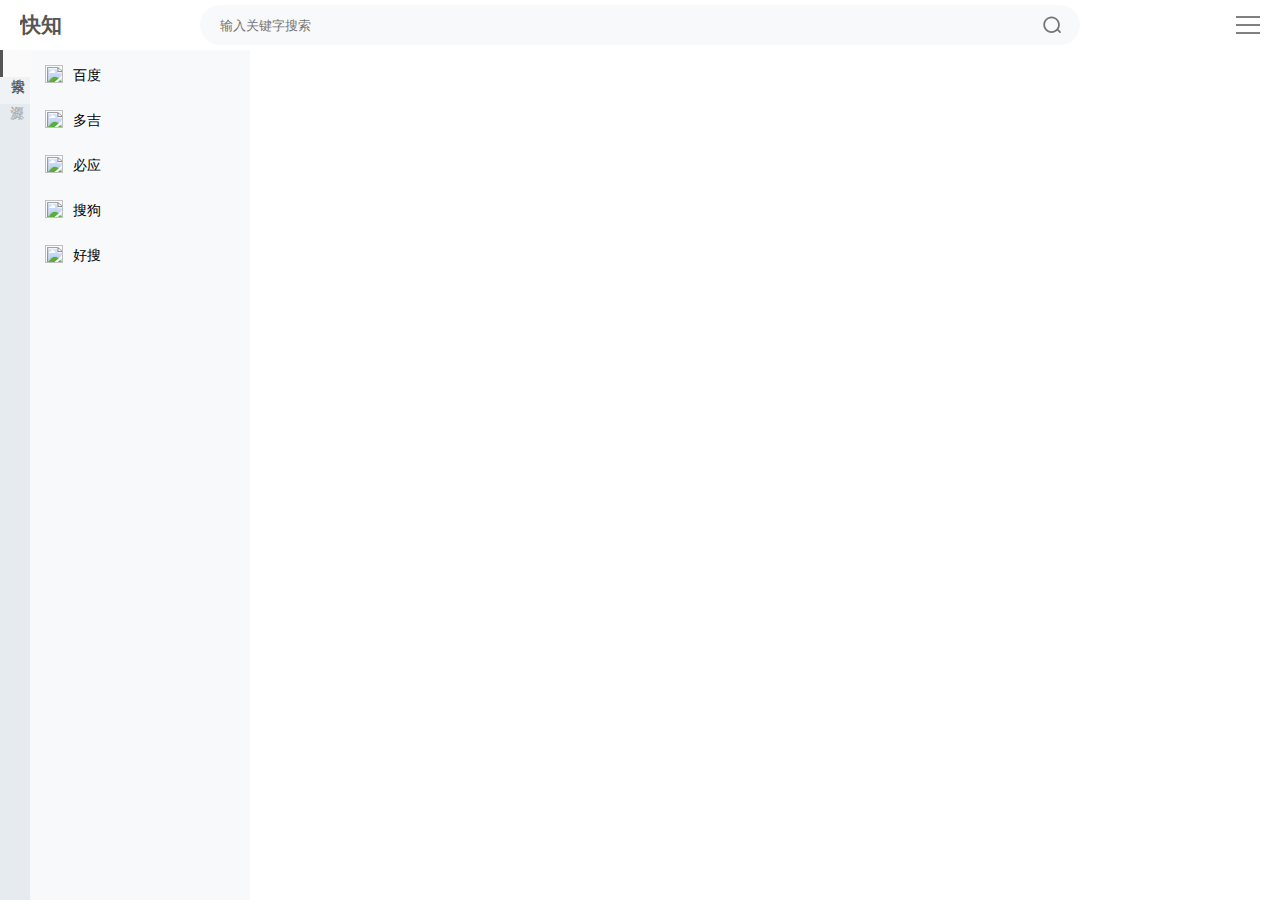
==== index.html @ 444e0559 "update index.html." ====
<!DOCTYPE html>
<html manifest="cache.appcache">
	<head>
		<meta http-equiv="Content-Type" content="text/html; charset=UTF-8">
		<meta http-equiv="X-UA-Compatible" content="IE=edge">
		<meta name="viewport" content="width=device-width, initial-scale=1, minimum-scale=1, maximum-scale=1, user-scalable=no" />
		<title>快知</title>
		<meta name="keywords" content="快知" />
		<meta name="description" content="快知,聚合主流热门的搜索引擎的搜索结果,根据关键字同步调用各大搜索引擎,完成内容的聚合,极大提高搜索效率,快速定位目标信息" />
		<script src="./js/jquery-1.11.1.min.js" type="text/javascript" charset="utf-8"></script>
		<script src="./js/fSelect.js" type="text/javascript" charset="utf-8"></script>
		<script src="./js/jquery.mCustomScrollbar.concat.min.js" type="text/javascript" charset="utf-8"></script>
		<link rel="stylesheet" type="text/css" href="https://cdn.bootcss.com/font-awesome/4.6.0/css/font-awesome.min.css" />
		<link rel="stylesheet" type="text/css" href="./css/fSelect.css" />
		<link rel="stylesheet" type="text/css" href="./css/font-awesome.min.css" />
		<link rel="stylesheet" type="text/css" href="./css/jquery.mCustomScrollbar.css" />
		<link rel="stylesheet" type="text/css" href="./css/index.css" />

	</head>
	<body>
		<header class="">
			<a href="" class="logo">
				<h2>
					快知
				</h2>
			</a>
			<div class="search-box">
				<div id="search-input-box" class="search-input-box">
					<input id="keywords" type="search" autocomplete="off" value="" placeholder="输入关键字搜索" />
					<button onclick="search()"></button>
				</div>
				<div id="search-keywords" class="search-keywords">
					<ul></ul>
				</div>
			</div>
			<div class="menu-btn">
				<div class="line line__1"></div>
				<div class="line line__2"></div>
				<div class="line line__3"></div>
			</div>

		</header>


		<div id="content" class="clearfix">
			<div class="navigation" tabindex="0" outline=0" hidefocus="true">

				<div id="vtab" class="vtab">
					<ul id="cur_subtype" style="">
					</ul>

					<a class="addbtn fa-plus"></a>
					<div class="funcmenu none">
						<ul>
							<li name="addsite"><a href="javascript:void(0);">添加站点源</a></li>
							<li name="addmultiple"><a href="javascript:void(0);">添加多窗口搜索</a></li>
							<li name="typemgr"><a href="javascript:void(0);">分组管理</a></li>
							<li><a href="./help.html">使用说明</a></li>
						</ul>
					</div>


				</div>

				<div class="sitelist">
					<ul id="faveriters">
					</ul>
					<ul id="websites">
					</ul>
				</div>
			</div>
			<div class="main-content">
				<div class="nothing">
				</div>
				<div class="content template1">
					<iframe id="engine" src="https://xiaobaizzz.gitee.io/home/" frameborder="0" marginwidth="0" marginheight="0" allowtransparency="true"
					 style="background-color:#fff;"></iframe>
				</div>
				<div class="content template2 none">
					<iframe id="engine1" src="" frameborder="0" marginwidth="0" marginheight="0" allowtransparency="true" style="background-color:#fff"></iframe>
					<iframe id="engine2" src="" frameborder="0" marginwidth="0" marginheight="0" allowtransparency="true" style="background-color:#fff"></iframe>
				</div>
				<div class="content template3 none">
					<iframe id="engine1" src="" frameborder="0" marginwidth="0" marginheight="0" allowtransparency="true" style="background-color:#fff"></iframe>
					<iframe id="engine2" src="" frameborder="0" marginwidth="0" marginheight="0" allowtransparency="true" style="background-color:#fff"></iframe>
					<iframe id="engine3" src="" frameborder="0" marginwidth="0" marginheight="0" allowtransparency="true" style="background-color:#fff"></iframe>
				</div>
				<div class="content template4 none">
					<iframe id="engine1" src="" frameborder="0" marginwidth="0" marginheight="0" allowtransparency="true" style="background-color:#fff"></iframe>
					<iframe id="engine2" src="" frameborder="0" marginwidth="0" marginheight="0" allowtransparency="true" style="background-color:#fff"></iframe>
					<iframe id="engine3" src="" frameborder="0" marginwidth="0" marginheight="0" allowtransparency="true" style="background-color:#fff"></iframe>
					<iframe id="engine4" src="" frameborder="0" marginwidth="0" marginheight="0" allowtransparency="true" style="background-color:#fff"></iframe>
				</div>
			</div>
		</div>


		<div class="modal">
			<div id="addsite-modal" class="modal-box">
				<a href="javascript:void(0);" class="modal-close"><b>关闭</b></a>
				<div class="modal-title">
					<h2>添加站点源</h2>
				</div>
				<div class="modal-content">
					<div class="modal-content-box">
						<form>
							<a>站点显示名称(必填)</a><span id="site-name-req" class="none">*</span>
							<div class="modal-input-item">
								<input name="site-name" type="text" placeholder="例如：谷歌" autocomplete="off" value="test" />
							</div>
							<a>站点描述(可选)</a>
							<div class="modal-input-item">
								<input name="site-memo" type="text" placeholder="例如：全球最大的搜索引擎" autocomplete="off" />
							</div>
							<a>站点地址,无关键字搜索时进入的地址(必填)</a><span id="site-url-req" class="none">*</span>
							<div class="modal-input-item">
								<input name="site-url" type="text" placeholder="例如：https://google.com" autocomplete="off" value="https://baidu.com" />
							</div>
							<a>关键字搜索地址,地址中请用{keywords}代表搜索关键字(必填)</a><span id="site-query-req" class="none">*</span>
							<div class="modal-input-item">
								<input name="site-query" type="text" placeholder="https://www.baidu.com/s?wd={keywords}" autocomplete="off"
								 value="https://www.baidu.com/s?wd={keywords}" />
							</div>
							<a>网站图标地址(必填)</a><span id="site-ico-req" class="none">*</span>
							<div class="modal-input-item">
								<input name="site-ico" type="text" placeholder="https://www.baidu.com/favicon.ico" autocomplete="off" value="https://www.baidu.com/favicon.ico" />
							</div>
							<a>所在分组</a>
							<div class="select">
								<ul>
								</ul>
							</div>
						</form>
						<div class="modal-footer">
							<button class="modal-button">保存</button>
							<button class="modal-button graybtn">删除</button>

						</div>
					</div>
				</div>
			</div>

			<div id="addmultiple-modal" class="modal-box">
				<a href="javascript:void(0);" class="modal-close"><b>关闭</b></a>
				<div class="modal-title">
					<h2>添加多窗口搜索</h2>
				</div>
				<div class="modal-content">
					<div class="modal-content-box">
						<form>
							<a>显示名称(必填)</a><span id="multiple-name-req" class="none">*</span>
							<div class="modal-input-item">
								<input name="multiple-name" type="text" placeholder="例如：谷歌，百度" autocomplete="off" />
							</div>
							<a>描述(可选)</a>
							<div class="modal-input-item">
								<input name="multiple-memo" type="text" placeholder="例如：谷歌，百度同时搜索" autocomplete="off" />
							</div>
							<a>同时打开的站点，多选，2-4个(必填)</a><span id="multiple-sites-req" class="none">*</span>
							<div class="container">
								<select class="typeselecter" multiple="multiple">
								</select>
							</div>

							<a>所在分组</a>
							<div class="select">
								<ul>
								</ul>
							</div>
						</form>
						<div class="modal-footer">
							<button class="modal-button">保存</button>
							<button class="modal-button graybtn">删除</button>

						</div>
					</div>
				</div>
			</div>

			<div id="typemgr-modal" class="modal-box">
				<a href="javascript:void(0);" class="modal-close"><b>关闭</b></a>
				<div class="modal-title">
					<h2>分组管理</h2>
				</div>
				<div class="modal-content">
					<div class="modal-content-box">

						<div class="select">
							<ul>
							</ul>
						</div>


						<div class="right">

							<div class="modal-input-item">
								<input name="typename" type="text" placeholder="" autocomplete="off" />
							</div>
							<span id="typemgr-req" class=""></span>
							<button class="modal-button">保存</button>
							<button class="modal-button graybtn">删除</button>
						</div>
						</form>
						<div class="modal-footer">


						</div>
					</div>
				</div>
			</div>

		</div>


		<script type='text/javascript'>
			jQuery.fn.isChildAndSelfOf = function(b) {
				return (this.closest(b).length > 0);
			};

			function getQueryVariable(variable) {
				var query = window.location.search.substring(1);
				var vars = query.split("&");
				for (var i = 0; i < vars.length; i++) {
					var pair = vars[i].split("=");
					if (pair[0] == variable) {
						return decodeURI(pair[1]);
					}
				}
				return "";
			}
			/**
			 * cookie中存值
			 * */
			function setCookie(name, value) {

				var days = 365; //定义一天
				var exp = new Date();
				exp.setTime(exp.getTime() + days * 24 * 60 * 60 * 1000);
				// 写入Cookie, toGMTString将时间转换成字符串
				document.cookie = name + "=" + escape(value) + ";expires=" + exp.toGMTString();

			};

			/**
			 * cookie中取值
			 * */
			function getCookie(name) {
				var arr, reg = new RegExp("(^| )" + name + "=([^;]*)(;|$)"); //匹配字段
				if (arr = document.cookie.match(reg)) {
					return unescape(arr[2]);
				} else {
					return "";
				}
			};

			function browserRedirect() {
				var sUserAgent = navigator.userAgent.toLowerCase();
				if (/ipad|iphone|midp|rv:1.2.3.4|ucweb|android|windows ce|windows mobile/.test(sUserAgent)) {
					//跳转移动端页面
					$(".navigation").addClass('hide');
					$(".nothing").css("display", "none");
					$("#content").addClass('bottomside');
					$("header").addClass('bottomside');
				} else {
					//跳转pc端页面
					$("#content").addClass('leftside');
				}
			}
			browserRedirect();



			var types = [{
				"name": "搜索",
				"user": false
			}, {
				"name": "资源",
				"user": false
			} /*,{"name":"多窗口","user":false}*/ ];

			var sites = [
				[
					["百度", "百度搜索引擎", "https://www.baidu.com", "https://www.baidu.com/s?wd={keywords}", "https://www.baidu.com/favicon.ico",false, false],
					["多吉", "多吉搜索引擎", "https://www.dogedoge.com", "https://www.dogedoge.com/results?q={keywords}", "https://www.dogedoge.com/assets/doge_ico.png",false, false],
					["必应", "必应搜索引擎", "https://cn.bing.com", "https://cn.bing.com/search?q={keywords}", "https://cn.bing.com/favicon.ico", false,false],
					["搜狗", "搜狗搜索引擎", "https://www.sogou.com", "https://www.sogou.com/web?query={keywords}","https://www.sogou.com/images/logo/new/favicon.ico", false, false],
					["好搜", "好搜搜索引擎", "https://www.so.com", "https://www.so.com/s?q={keywords}","https://s2.ssl.qhres.com/static/121a1737750aa53d.ico", false, false],
				],
				[
					["茶杯狐", "茶杯狐搜索", "https://www.cupfox.com", "https://www.cupfox.com/search?key={keywords}","https://i.loli.net/2018/08/04/5b65b28a65aae.png", false, false],
					["真不卡", "真不卡搜索", "https://www.zhenbuka.com", "https://www.zhenbuka.com/vodsearch/-------------/?wd={keywords}","https://www.zhenbuka.com/favicon.ico", false, false],
					["飞极速", "飞极速搜索", "http://www.feijisu5.com", "http://www.feijisu5.com/search/{keywords}","http://kukutu.tv/favicon.ico", false, false],
					["扛把子", "扛把子搜索", "https://www.69xixi.com", "https://www.69xixi.com/search/-------------.html?wd={keywords}","https://www.69xixi.com/favicon.ico", false, false],
					["素白白", "素白白搜索", "https://www.subaibai.com", "https://www.subaibai.com/grabble?q={keywords}","https://www.subaibai.com/wp-content/uploads/2019/07/8486f5ef0a1060.ico", false, false],
				    ["阿房屋", "阿房屋搜索", "https://bwl87.com", "https://bwl87.com/search/-------------/?wd={keywords}","https://bwl87.com/template/mytheme/statics/image/20201226/c48780b3c.ico", false, false],
                    ["阿房屋", "阿房屋搜索", "https://www.nfstar.net", "https://www.nfstar.net/vodsearch/-------------/?wd={keywords}","https://p.pstatp.com/origin/1377300028241efafea04", false, false],
                ],
				/*
				[
					["二窗","百度一下","multiple","百度;搜狗","template2",false,false],
					["三窗","百度一下","multiple","百度;搜狗;s360","template3",false,false],
					["四窗","百度一下","multiple","百度;搜狗;s360;必应","template4",false,false],
				]
				*/
			];




			/*
			function tojson(){
				var arr = [[]];
					for(index in types){
						var items = sites[index];
						arr.push([]);
						for(i in items){
							var json = {};
							json.name = items[i][0];
							json.memo = items[i][1];
							json.url = items[i][2];
							json.query = items[i][3];
							json.ico = items[i][4];
							json.favorite = items[i][5];
							json.user = items[i][6];
							arr[index].push(JSON.stringify(json));
						}
					}
					var sd = JSON.stringify( arr );
				}
			tojson();

			var sd = JSON.stringify( sites );
			jsarr=JSON.parse( sd );
			sd = JSON.stringify( jsarr );
			*/
			function hasSametypename(name) {
				for (i in types) {
					if (types[i].name === name) {
						return true;
					}
				}

				return false;
			}

			function gettypeindex(name) {
				for (i in types) {
					if (types[i].name === name) {
						return i;
					}
				}
				return -1;
			}

			function getwebsiteindex(name) {
				for (index in types) {
					var items = sites[index];
					for (i in items) {
						if (items[i][0] === name) {
							return i;
						}
					}
				}
				return -1;
			}

			function getwebsiteindex(index, name) {
				var items = sites[index];
				for (i in items) {
					if (items[i][0] === name) {
						return i;
					}
				}
				return -1;
			}

			function bulidtype() {

				var $sub_ui = $('#cur_subtype');
				$sub_ui.empty();
				//sort
				var sortstr = getCookie("sort_type");
				var items = sortstr.split(';');

				for (i in types) {
					var has = false;
					for (j in items) {
						if (types[i].name === items[j]) {
							has = true;
							break;
						}
					}
					if (!has) {
						items.push(types[i].name);
					}
				}

				for (var num in items) {
					i = gettypeindex(items[num]);
					if (i < 0) continue;
					var $newElement = $('<li draggable="true"><a href="javascript:;" >' + types[i].name + '</a></li>');
					$newElement.attr("typeindex", i);

					$sub_ui.append($newElement);

				}

				var $items = $('#vtab>ul>li');
				$items.eq(0).addClass('selected');
				$items.click(function() {
					$items.removeClass('selected');
					$(this).addClass('selected');

					selecttabtype($(this).attr("typeindex"));
				});
			}

			function bulidfavorites() {
				$faveriters = $('#faveriters');
				$faveriters.empty();
				var favorite = getCookie("favorite");
				if (favorite == "") return;
				var items = favorite.split(';');
				for (i in items) {
					var name = items[i];
					if (name == "")
						continue;

					var has = false;
					var typeindex = -1;
					var subindex = -1;
					for (var t in types) {
						var site = sites[t];
						for (var index in site) {
							if (site[index][0] == name) {
								site[index][5] = true
								has = true;
								typeindex = t;
								subindex = index;
								break;
							}
						}
						if (has) break;
					}
					if (!has) continue;

					var $newElement = null;
					if (sites[typeindex][subindex][2] == "multiple")
						$newElement = $('<li draggable="true"><img src="./images/4.jpg"><span>' + sites[typeindex][subindex][0] +
							'</span><a class="hover-content favorite"><img src="./images/on.svg"></a><i class="hover-content fa fa-cog fa-lg modify"></i></li>'
						);
					else if (sites[typeindex][subindex][6] == true)
						$newElement = $('<li draggable="true"><img src="' + sites[typeindex][subindex][4] + '"><span>' + sites[typeindex]
							[subindex][0] +
							'</span><a class="hover-content favorite"><img src="./images/on.svg"></a><i class="hover-content fa fa-cog fa-lg modify"></i></li>'
						);
					else
						$newElement = $('<li draggable="true"><img src="' + sites[typeindex][subindex][4] + '"><span>' + sites[typeindex]
							[subindex][0] + '</span><a class="hover-content favorite"><img src="./images/on.svg"></a></li>');
					$newElement.attr("typeindex", typeindex);
					$newElement.attr("index", subindex);
					$newElement.click(function(event) {

						var typeindex = $(this).attr("typeindex");
						webindex = $(this).attr("index");
						var site = sites[typeindex][webindex];
						if ($(event.target).isChildAndSelfOf(".favorite")) {
							site[5] = false;
							var favorite = getCookie("favorite");
							var items = favorite.split(';');
							favorite = "";
							for (i in items) {
								var name = items[i];
								if (name == "")
									continue;
								if (name == site[0])
									continue;

								favorite += ";" + name;
							}
							if (favorite.length > 0)
								favorite = favorite.substr(1);
							setCookie("favorite", favorite);
							//重新加载
							bulidfavorites();
							selecttabtype($('#cur_subtype>li.selected').attr("typeindex"));
						} else if ($(event.target).isChildAndSelfOf(".modify")) {
							$(".modal").attr("modify", true);
							$(".modal").attr("typeindex", typeindex);
							$(".modal").attr("siteindex", webindex);

							if (site[2] == "multiple") {
								$(".funcmenu li[name='addmultiple']").click();
							} else {
								$(".funcmenu li[name='addsite']").click();
							}
						} else {
							$('#websites>li').removeClass("active");
							var $items = $('#faveriters>li');
							$items.removeClass("active");
							$items.eq($(this).index()).addClass('active');

							selectwebsite(typeindex, webindex);
						}
					});

					$faveriters.append($newElement);


				}
				if (items.length > 0)
					$faveriters.append('<li class="split" ></li>');

			}

			function selecttabtype(index) {
				var $websites = $('#websites');
				$websites.empty();
				var items = sites[index];
				//sort
				var sortstr = getCookie("sort_websits_" + index);
				var sortitems = sortstr.split(';');
				var sort = [];

				for (i in items) {
					var has = false;
					for (j in sortitems) {
						if (items[i][0] === sortitems[j]) {
							has = true;
							break;
						}
					}
					if (!has) {
						sortitems.push(items[i][0]);
					}
				}


				for (var num in sortitems) {
					var i = getwebsiteindex(index, sortitems[num]);
					if (i < 0) continue;

					if (items[i][5] == true)
						continue;

					var $newElement = null;
					if (items[i][2] == "multiple")
						$newElement = $('<li draggable="true"><img src="./images/4.jpg"><span>' + items[i][0] +
							'</span><a class="hover-content favorite"><img src="./images/off.svg"></a><i class="hover-content fa fa-cog fa-lg modify"></i></li>'
						);
					else if (items[i][6] == true)
						$newElement = $('<li draggable="true"><img src="' + items[i][4] + '"><span>' + items[i][0] +
							'</span><a class="hover-content favorite"><img src="./images/off.svg"></a><i class="hover-content fa fa-cog fa-lg modify"></i></li>'
						);
					else
						$newElement = $('<li draggable="true"><img src="' + items[i][4] + '"><span>' + items[i][0] +
							'</span><a class="hover-content favorite"><img src="./images/off.svg"></a></li>');
					$newElement.attr("typeindex", index);
					$newElement.attr("index", i);
					$newElement.click(function(event) {
						var typeindex = $(this).attr("typeindex");
						webindex = $(this).attr("index");
						var site = sites[typeindex][webindex];
						if ($(event.target).isChildAndSelfOf(".favorite")) {
							var favorite = getCookie("favorite");
							favorite += ";" + site[0];
							setCookie("favorite", favorite);
							//重新加载
							bulidfavorites();
							selecttabtype(typeindex);
						} else if ($(event.target).isChildAndSelfOf(".modify")) {
							$(".modal").attr("modify", true);
							$(".modal").attr("typeindex", typeindex);
							$(".modal").attr("siteindex", webindex);

							if (site[2] == "multiple") {
								$(".funcmenu li[name='addmultiple']").click();
							} else {
								$(".funcmenu li[name='addsite']").click();
							}
						} else {
							$('#faveriters>li').removeClass("active");
							var $items = $('#websites>li');
							$items.removeClass("active");
							$items.eq($(this).index()).addClass('active');
							selectwebsite(typeindex, webindex);
						}
					});

					$websites.append($newElement);
				}

			}

			function getnameurl(name, keyword) {
				for (var i in types) {
					for (var j in sites) {
						if (sites[i][j][0] === name)
							return keyword ? sites[i][j][3] : sites[i][j][2];
					}
				}
				return "";
			}

			function realsearch(index, webindex, kws) {
				var site = sites[index][webindex];
				if (site[2] === "multiple") {
					var items = site[3].split(';');
					var template = ".template" + items.length;
					for (i in items) {
						var url = getnameurl(items[i], kws !== "");
						var id = parseInt(i) + 1;
						var engine = template + " #engine" + id;
						url = url.replace(/{keywords}/g, kws);
						$(engine).attr("src", url);
					}

					$(".template1").addClass('none');
					$(".template2").addClass('none');
					$(".template3").addClass('none');
					$(".template4").addClass('none');
					$(template).removeClass('none');

				} else {
					if (kws == "")
						url = site[2];
					else
						url = site[3];
					url = url.replace(/{keywords}/g, kws);
					$("#engine").attr("src", url);

					$(".template1").removeClass('none');
					$(".template2").addClass('none');
					$(".template3").addClass('none');
					$(".template4").addClass('none');
				}
			}

			function selectwebsite(index, webindex) {

				var kws = $("#keywords").val();

				realsearch(index, webindex, kws);
				if ($("header").hasClass('bottomside')) {
					$(".navigation").addClass('hide');
					$(".nothing").css("display", "none");
				}

			}

			function search() {
				var kws = $("#keywords").val();
				if (kws == '')
					return;

				var $selitem = $('#faveriters>li.active');
				if (!$selitem[0])
					$selitem = $('#websites>li.active');
				if ($selitem[0]) {
					webindex = $selitem.attr("index");
					index = $selitem.attr("typeindex");
				} else
					webindex = -1;
				if (webindex < 0) {
					var $items = $('#faveriters>li');
					if (!$items[0]) {
						$items = $('#websites>li');
					}
					index = $items.eq(0).attr("typeindex");
					webindex = $items.eq(0).attr("index");
					$items.eq(0).addClass('active');
				}
				realsearch(index, webindex, kws);
			}

			//读自定义数据
			var str = getCookie("usertypes");
			if (str !== "") {
				var usertypes = JSON.parse(str);
				let temp = types.concat(usertypes);
				types = temp;
				for (i in usertypes) {
					sites.push([]); //放一个空数组，预防该组下没站点数据而导致出差
				}
			}

			for (index in types) {
				str = getCookie("usersites_" + index);
				if (str === "")
					continue;
				tempsites = JSON.parse(str);
				if (tempsites.length > 0) {
					let temp = sites[index].concat(tempsites);
					sites[index] = temp;
				}
			}

			bulidtype();
			bulidfavorites();
			var first = $('#cur_subtype li').attr("typeindex");
			selecttabtype(first);

			var kw = getQueryVariable("kw");
			if (kw != "") {
				$("#keywords").attr("value", kw);
				search();
			}


			$(".menu-btn").click(function() {

				if ($(".navigation").hasClass('hide')) {
					$(".navigation").removeClass('hide');
					if ($("#content").hasClass('bottomside'))
						$(".nothing").css("display", "block");
					else
						$(".main-content").css("width", "calc(100% - 250px)");
				} else {
					$(".navigation").addClass('hide');
					if ($("#content").hasClass('bottomside'))
						$(".nothing").css("display", "none");
					else
						$(".main-content").css("width", "100%");
				}

			});



			$('body').bind('click', function(event) {
				if (!$("#content").hasClass('bottomside'))
					return;
				if ($(event.target).isChildAndSelfOf(".navigation")) return;
				if ($(event.target).isChildAndSelfOf(".menu-btn")) return;

				$(".navigation").addClass('hide');
				$(".nothing").css("display", "none");

			});

			(function($) {
				$(window).load(function() {
					$(".sitelist").mCustomScrollbar({
						mouseWheel: true,
						scrollButtons: {
							enable: false
						},
						advanced: {
							updateOnContentResize: true
						}
					});
				});
			})(jQuery);

			$(document).ready(function() {


			});
		</script>

		<script>
			$(".addbtn").hover(function() {
				$(".funcmenu").removeClass('none');
			}, function() {
				$(".funcmenu").addClass('none');
			});
			$(".funcmenu").hover(function() {
				$(".funcmenu").removeClass('none');
			}, function() {
				$(".funcmenu").addClass('none');
			});


			$(".funcmenu li").click(function() {
				$(".modal").addClass('active');
				$(".modal").css("display", "block");
				var name = $(this).attr("name");
				if (name == "addsite" || name == "addmultiple") {
					var ulname = "";
					if (name == "addsite")
						ulname = "#addsite-modal";
					else
						ulname = "#addmultiple-modal";

					$ul = $(ulname + " .select ul");
					$ul.empty();
					for (var i in types) {
						var $newElement = $('<li><a href="javascript:;" >' + types[i].name + '</a></li>');
						$newElement.attr("typeindex", i);
						$ul.append($newElement);

					}
					$(ulname + " .select li").eq(0).addClass("selected");
					$(ulname + " .select li").click(function() {
						$(ulname + " .select li").removeClass('selected');
						$(this).addClass("selected");
					});

				}
				if (name == "addsite") {
					$("#addsite-modal").addClass('active');
					$("#addsite-modal").css("display", "block");

					$("#addsite-modal input[name='site-name']").val("");
					$("#addsite-modal input[name='site-memo']").val("");
					$("#addsite-modal input[name='site-url']").val("");
					$("#addsite-modal input[name='site-query']").val("");
					$("#addsite-modal input[name='site-ico']").val("");
					$("#addsite-modal .graybtn").addClass('none');

					if ($(".modal").attr("modify") == "true") {
						$("#addsite-modal .graybtn").removeClass('none');
						$("#addsite-modal .modal-title h2").html("编辑站点源");
						var typeindex = $(".modal").attr("typeindex");
						var site = sites[parseInt(typeindex)][parseInt($(".modal").attr("siteindex"))];
						$("#addsite-modal input[name='site-name']").val(site[0]);
						$("#addsite-modal input[name='site-memo']").val(site[1]);
						$("#addsite-modal input[name='site-url']").val(site[2]);
						$("#addsite-modal input[name='site-query']").val(site[3]);
						$("#addsite-modal input[name='site-ico']").val(site[4]);

						$("#addsite-modal .select ul li").removeClass("selected");
						$("#addsite-modal .select ul li:eq(" + typeindex + ")").addClass("selected");
					}
				} else if (name === "addmultiple") {
					var html = '';
					for (index in types) {
						var items = sites[index];
						html += '<optgroup label="' + types[index].name + '">';
						for (i in items) {
							html += '<option value="' + items[i][0] + '">' + items[i][0] + '</option>';
						}
						html += '</optgroup>';
					}
					$('.typeselecter').html(html);
					$('.typeselecter').fSelect();
					$('.fs-optgroup .fs-option').removeClass("selected");
					$("#addmultiple-modal").addClass('active');
					$("#addmultiple-modal .graybtn").addClass('none');
					$("#addmultiple-modal").css("display", "block");


					$("#addmultiple-modal input[name='multiple-name']").val("");
					$("#addmultiple-modal input[name='multiple-memo']").val("");
					$("#addmultiple-modal .fs-label").html("请选择站点");

					if ($(".modal").attr("modify") == "true") {
						$("#addmultiple-modal .graybtn").removeClass('none');
						$("#addmultiple-modal .modal-title h2").html("编辑多窗口搜索");
						var typeindex = $(".modal").attr("typeindex");
						var site = sites[parseInt(typeindex)][parseInt($(".modal").attr("siteindex"))];
						$("#addmultiple-modal input[name='multiple-name']").val(site[0]);
						$("#addmultiple-modal input[name='multiple-memo']").val(site[1]);
						$("#addmultiple-modal .fs-label").html(site[3]);
						$("#addmultiple-modal .select ul li").removeClass("selected");
						$("#addmultiple-modal .select ul li:eq(" + typeindex + ")").addClass("selected");
						var items = site[3].split(';');
						for (var i in items) {
							$('.fs-optgroup .fs-option[data-value="' + items[i] + '"]').addClass("selected");
						}
					}
				} else if (name === "typemgr") {

					$ul = $("#typemgr-modal .select ul");
					$ul.empty();
					for (var i in types) {
						if (!types[i].user)
							continue;
						var $newElement = $('<li><a href="javascript:;" >' + types[i].name + '</a></li>');
						$ul.append($newElement);

					}
					$("#typemgr-modal input[name='typename']").val("");
					$ul.append('<li class="fa-plus" style="cursor:pointer;" ></li>');

					$("#typemgr-modal .select li").click(function() {
						if (!$(this).hasClass("fa-plus")) {
							$("#typemgr-modal .select li").removeClass('selected');
							$(this).addClass("selected");

							$("#typemgr-modal input[name='typename']").val($(this).children('a').text());
						}
					});

					$("#typemgr-modal .select .fa-plus").click(function() {
						var name = "分组";
						var newname = name;
						var i = 0;
						while (gettypeindex(newname) >= 0) {
							i++;
							newname = "分组" + i;
						}
						types.push({
							"name": newname,
							"user": true
						});
						sites.push([]);
						var index = gettypeindex(newname);
						var $newElement = $('<li><a href="javascript:;" >' + newname + '</a></li>');
						$ul = $("#typemgr-modal .select ul li");
						$newElement.insertBefore($ul.eq($ul.length - 1));
						$newElement.click(function() {
							$("#typemgr-modal .select li").removeClass('selected');
							$(this).addClass("selected");

							$("#typemgr-modal input[name='typename']").val($(this).children('a').text());
						});
						$newElement.click();
						$(".modal-box.active").attr('changed', true);
					});

					$("#typemgr-modal").addClass('active');
					$("#typemgr-modal").css("display", "block");
				}
			});

			$(".modal-button").click(function(n) {
				var modal = $(".modal-box.active").attr('id');
				var name = $(this).text();
				if (modal == "typemgr-modal") {
					$("#typemgr-req").addClass("none");
					var $selitem = $("#typemgr-modal .select ul li.selected");
					if ($selitem.length < 0)
						return;

					var text = $("#typemgr-modal input[name='typename']").val();
					if (text == "") {
						$("#typemgr-req").val("不能为空");
						$("#typemgr-req").removeClass("none");
						return;
					}
					var oldtext = $selitem.children('a').text();
					if (text !== oldtext) {
						if (gettypeindex(text) >= 0) {
							$("#typemgr-req").val("已有该名称的类型");
							$("#typemgr-req").removeClass("none");
							return;
						}

					}
					var typeindex = gettypeindex(oldtext);
					if (name == "保存") {
						if (types[typeindex] !== text) {
							var sortstr = getCookie("sort_type");
							sortstr = sortstr.replace(types[typeindex], text);
							setCookie("sort_type", sortstr);
						}

						$selitem.children('a').html(text);
						types[typeindex] = {
							"name": text,
							"user": true
						};
						$(".modal-box.active").attr('changed', true);
					} else if (name == "删除") {
						if (sites[typeindex].length > 0) {
							alert("请先删除该分组下的站点");
							return;
						}
						types.splice(typeindex, 1);
						sites.splice(typeindex, 1);
						$("#typemgr-modal .select ul li.selected").remove();
						$("#typemgr-modal input[name='typename']").attr("value", "");
						$(".modal-box.active").attr('changed', true);
					}
				}
				if (modal == "addsite-modal") {
					if (name == "删除") {
						var oldtypeindex = parseInt($(".modal").attr("typeindex"));
						var webindex = parseInt($(".modal").attr("siteindex"));
						sites[oldtypeindex].splice(webindex, 1);

						$(".modal-box.active").attr('changed', true);
						$(".modal-close").click();
						return;
					}
					$("#addsite-modal span").addClass("none");
					if ($("#addsite-modal input[name='site-name']").val() == "") {
						$("#site-name-req").removeClass("none");
						return;
					}
					if ($("#addsite-modal input[name='site-url']").val() == "") {
						$("#site-url-req").removeClass("none");
						return;
					}
					if ($("#addsite-modal input[name='site-query']").val() == "") {
						$("#site-query-req").removeClass("none");
						return;
					}
					if ($("#addsite-modal input[name='site-ico']").val() == "") {
						$("#site-ico-req").removeClass("none");
						return;
					}

					var typeindex = $("#addsite-modal .select ul li.selected").attr('typeindex');
					var site = [];
					site[0] = $("#addsite-modal input[name='site-name']").val();
					site[1] = $("#addsite-modal input[name='site-memo']").val();
					site[2] = $("#addsite-modal input[name='site-url']").val();
					site[3] = $("#addsite-modal input[name='site-query']").val();
					site[4] = $("#addsite-modal input[name='site-ico']").val();
					site[5] = false;
					site[6] = true;
					if ($(".modal").attr("modify") == "true") {
						var oldtypeindex = parseInt($(".modal").attr("typeindex"));
						var webindex = parseInt($(".modal").attr("siteindex"));
						site[5] = sites[oldtypeindex][webindex][5];
						if (site[0] !== sites[oldtypeindex][webindex][0]) {
							var sortstr = getCookie("sort_websits_" + oldtypeindex);
							sortstr = sortstr.replace(sites[oldtypeindex][webindex][0], site[0]);
							setCookie("sort_websits_" + oldtypeindex, sortstr);

							var favorite = getCookie("favorite");
							favorite = favorite.replace(sites[oldtypeindex][webindex][0], site[0]);
							setCookie("favorite", favorite);
						}

						if (oldtypeindex == typeindex) {
							sites[typeindex][webindex] = site;
						} else {
							sites[oldtypeindex].splice(webindex, 1);
							sites[typeindex].push(site);
						}
					} else
						sites[typeindex].push(site);
					$(".modal-box.active").attr('changed', true);
					$(".modal-close").click();
				}
				if (modal == "addmultiple-modal") {
					if (name == "删除") {
						var oldtypeindex = parseInt($(".modal").attr("typeindex"));
						var webindex = parseInt($(".modal").attr("siteindex"));
						sites[oldtypeindex].splice(webindex, 1);

						$(".modal-box.active").attr('changed', true);
						$(".modal-close").click();
						return;
					}

					$("#addmultiple-modal span").addClass("none");
					if ($("#addmultiple-modal input[name='multiple-name']").val() == "") {
						$("#multiple-name-req").removeClass("none");
						return;
					}
					var items = [];
					if ($("#addmultiple-modal .fs-label").text() == "请选择站点") {
						$("#multiple-sites-req").removeClass("none");
						return;
					} else {
						items = $("#addmultiple-modal .fs-label").text().split(';');
						if (items.length < 2 || items.length > 4) {
							$("#multiple-sites-req").removeClass("none");
							return;
						}
					}


					var typeindex = $("#addmultiple-modal .select ul li.selected").attr('typeindex');
					var site = [];
					site[0] = $("#addmultiple-modal input[name='multiple-name']").val();
					site[1] = $("#addmultiple-modal input[name='multiple-memo']").val();
					site[2] = "multiple";
					site[3] = $("#addmultiple-modal .fs-label").text();
					site[4] = "template" + items.length;
					site[5] = false;
					site[6] = true;
					if ($(".modal").attr("modify") == "true") {
						var oldtypeindex = parseInt($(".modal").attr("typeindex"));
						var webindex = parseInt($(".modal").attr("siteindex"));
						site[5] = sites[oldtypeindex][webindex][5];
						if (site[0] !== sites[oldtypeindex][webindex][0]) {
							var sortstr = getCookie("sort_websits_" + oldtypeindex);
							sortstr = sortstr.replace(sites[oldtypeindex][webindex][0], site[0]);
							setCookie("sort_websits_" + oldtypeindex, sortstr);

							var favorite = getCookie("favorite");
							favorite = favorite.replace(sites[oldtypeindex][webindex][0], site[0]);
							setCookie("favorite", favorite);
						}

						if (oldtypeindex == typeindex) {
							sites[typeindex][webindex] = site;
						} else {
							sites[oldtypeindex].splice(webindex, 1);
							sites[typeindex].push(site);
						}
					} else
						sites[typeindex].push(site);
					$(".modal-box.active").attr('changed', true);
					$(".modal-close").click();
				}
			});

			$(".modal-close").click(function(n) {
				if ($(".modal-box.active").attr('changed') == "true") {
					bulidtype();
					bulidfavorites();
					var first = $('#cur_subtype li').attr("typeindex");
					selecttabtype(first);
					$(".modal-box.active").attr('changed', false);

					//保存自定义数据
					//分组
					var usertypes = [];
					for (index in types) {
						if (types[index].user == true)
							usertypes.push(types[index]);
					}
					//if(usertypes.length > 0){
					setCookie("usertypes", JSON.stringify(usertypes));
					//}
					//站点		
					for (index in types) {
						var items = sites[index];
						var usersites = [];
						for (i in items) {
							if (items[i][6] == true)
								usersites.push(items[i]);
						}
						//if(usersites.length > 0){
						setCookie("usersites_" + index, JSON.stringify(usersites));
						//}

					}
				}
				$(".modal").attr("modify", false);
				$(".modal").attr("typeindex", "");
				$(".modal").attr("siteindex", "");

				$(".modal").removeClass('active');
				$(".modal").css("display", "none");
				$(".modal-box").removeClass('active');
				$(".modal-box").css("display", "none");

			});

			$(".modal").click(function(n) {
				if ($(n.target).hasClass("modal"))
					$(".modal-close").click();
			});
		</script>
		<!--satrt输入框提示-->
		<script>
			$("#search-input-box input").blur(function() {
				$("#search-keywords").removeClass("active")
			});

			$("#keywords").bind("mouseup", function(event) {
				if ($("#search-keywords ul li")[0])
					$("#search-keywords").addClass('active');
			});
			/*设置监听事件，向输入框中输入内容，当键盘按键弹起的时候，将输入的内容作为参数传入到函数info中*/
			$("#keywords").bind("keyup", function(event) {
				/*当键盘按下上下键的时候，不进行监听，否则会与keyup事件起冲突*/
				if (event.keyCode == 38 || event.keyCode == 40) {
					var index = $("#search-keywords>ul>li.over").index();
					if (index < 0)
						index = 0;
					else {
						if (event.keyCode == 40) {
							index++;
							if (index >= $("#search-keywords ul li").length)
								index = 0;
						} else {
							index--;
							if (index < 0)
								index = $("#search-keywords ul li").length - 1;
						}
					}
					$("#search-keywords ul li").removeClass("over");
					$("#search-keywords ul li").eq(index).addClass("over");

					var text = $("#search-keywords ul li").eq(index).children('a').attr("data-keyword");
					$("#search-input-box input").val(text);

					return false;
				}
				if (event.keyCode == 13) {
					if ($("#search-keywords").hasClass('active')) {
						$("#search-keywords").removeClass("active");
					}
					search();

					return false;
				}

				var value = $("#keywords").val();
				info(value);
			});

			/*将ajax封装到函数中*/
			function info(value) {
				/*百度搜索框智能提示的接口*/
				var url = "https://sp0.baidu.com/5a1Fazu8AA54nxGko9WTAnF6hhy/su";
				/*需要传入的参数，cb是callback的缩写*/
				var data = {
					wd: value,
					cb: "helloword"
				}
				/*因为涉及跨域，这里使用jsonp*/
				$.ajax({
					url: url,
					data: data,
					type: "GET",
					dataType: "jsonp",
					jsonpCallback: "helloword",
					/*跨域成功的时候返回的数据*/
					success: function(result) {
						/*将获取的数据整理后返回到页面*/
						var a = result.s;
						var list = "";
						for (var i in a) {
							var l = a[i];
							list += '<li><a href="javascript:void(0);" data-keyword="' + l + '">' + l + '</a></li>';
						}
						$("#search-keywords ul").html(list);
						if (list == "")
							$("#search-keywords").removeClass('active');
						else {
							$("#search-keywords").addClass('active');
							$("#search-keywords li a").click(function() {
								$("#search-keywords").removeClass("active");
								$("#search-input-box input").val($(this).attr("data-keyword"));
								//i($(this).attr("data-keyword"))
							});

							$("#search-keywords li").mouseover(function() { //鼠标滑过  
									$(this).addClass("over");
								})
								.mouseout(function() { //鼠标滑出  
									$(this).removeClass("over");
								})
						}



					},
					/*跨域失败的时候返回的数据*/
					error: function() {
						console.log("error");
					}
				})
			}
		</script>
		<!--end输入框提示-->

		<script>
			var node = document.querySelector("#cur_subtype,#websites");
			var draging = null;
			//使用事件委托，将li的事件委托给ul
			node.ondragstart = function(event) {
				//console.log("start");
				//firefox设置了setData后元素才能拖动！！！！
				event.dataTransfer.setData("te", event.target.innerText); //不能使用text，firefox会打开新tab
				//event.dataTransfer.setData("self", event.target);
				draging = event.target;
			}
			node.ondragover = function(event) {
				//console.log("onDrop over");
				event.preventDefault();
				var target = event.target;
				//因为dragover会发生在ul上，所以要判断是不是li

				if (target.nodeName !== "LI")
					target = target.parentNode;
				if (draging.nodeName !== "LI")
					draging = draging.parentNode;

				if (target.parentNode !== draging.parentNode)
					return;
				if (target.nodeName === "LI" && draging.nodeName === "LI" && target !== draging) {
					if (_index(draging) < _index(target)) {
						target.parentNode.insertBefore(draging, target.nextSibling);
					} else {
						target.parentNode.insertBefore(draging, target);
					}
				}
			}
			node.ondragend = function(event) {
				//var drag = event.target;
				if (draging.nodeName !== "LI")
					draging = draging.parentNode;

				var target = draging.parentNode;
				if (target.id === "cur_subtype") {
					var sort = "";
					var $items = $(target.children);
					$items.each(function() {
						sort += ";" + $(this).children("a").text();
					});
					if (sort.length > 0)
						sort = sort.substr(1);
					setCookie("sort_type", sort);
				}
				if (target.id === "websites" || target.id === "faveriters") {
					var sort = "";
					var $items = $(target.children);
					$items.each(function() {
						sort += ";" + $(this).children("span").text();
					});
					if (sort.length > 0)
						sort = sort.substr(1);

					if (target.id === "faveriters") {
						setCookie("favorite", sort);
					} else {
						var typeindex = $('#cur_subtype li.selected').attr("typeindex");
						setCookie("sort_websits_" + typeindex, sort);
					}
				}
			}
			//获取元素在父元素中的index
			function _index(el) {
				var index = 0;

				if (!el || !el.parentNode) {
					return -1;
				}

				while (el && (el = el.previousElementSibling)) {
					//console.log(el);
					index++;
				}

				return index;
			}
			var node1 = document.querySelector("#websites");
			node1.ondragstart = node.ondragstart;
			node1.ondragover = node.ondragover;
			node1.ondragend = node.ondragend;
			var node2 = document.querySelector("#faveriters");
			node2.ondragstart = node.ondragstart;
			node2.ondragover = node.ondragover;
			node2.ondragend = node.ondragend;
		</script>
	</body>
</html>
---- css/fSelect.css ----
.fs-wrap {
    position: relative;
    display: inline-block;
    width: 100%;
    font-size: 12px;
    line-height: 1;
}

.fs-label-wrap {
    position: relative;
    /* border: 1px solid #ccc; */
	background: #f8f9fa;
	cursor: default;
	height: 40px;
	border-radius: 20px;
}

.fs-label-wrap,
.fs-dropdown {
    -webkit-user-select: none;
    -moz-user-select: none;
    -ms-user-select: none;
    user-select: none;
}

.fs-label-wrap .fs-label {
    padding: 4px 22px 4px 8px;
    text-overflow: ellipsis;
    white-space: nowrap;
    overflow: hidden;
	padding-top: 13px;
	padding-left: 14px;
}

.fs-arrow {
    width: 0;
    height: 0;
    border-left: 6px solid transparent;
    border-right: 6px solid transparent;
    border-top: 6px solid #000;
    position: absolute;
    top: 0;
    right: 5px;
    bottom: 0;
    margin: auto;
}

.fs-dropdown {
    position: absolute;
    background-color: #fff;
    border: 1px solid #ccc;
    margin-top: 5px;
    width: 100%;
    z-index: 1000;
}

.fs-dropdown .fs-options {
    max-height: 200px;
    overflow: auto;
}

.fs-search input {
    width: 100%;
    padding: 2px 4px;
    border: 0;
}

.fs-option,
.fs-search,
.fs-optgroup-label {
    padding: 6px 8px;
    border-bottom: 1px solid #eee;
    cursor: default;
}

.fs-option {
    cursor: pointer;
}

.fs-option.hl {
    background-color: #f5f5f5;
}

.fs-wrap.multiple .fs-option {
    position: relative;
    padding-left: 30px;
}

.fs-wrap.multiple .fs-checkbox {
    position: absolute;
    display: block;
    width: 30px;
    top: 0;
    left: 0;
    bottom: 0;
}

.fs-wrap.multiple .fs-option .fs-checkbox i {
    position: absolute;
    margin: auto;
    left: 0;
    right: 0;
    top: 0;
    bottom: 0;
    width: 14px;
    height: 14px;
    border: 1px solid #aeaeae;
    border-radius: 2px;
    background-color: #fff;
}

.fs-wrap.multiple .fs-option.selected .fs-checkbox i {
    background-color: rgb(17, 169, 17);
    border-color: transparent;
    background-image: url('[data-uri]');
    background-repeat: no-repeat;
    background-position: center;
}

.fs-wrap .fs-option:hover {
    background-color: #f5f5f5;
}

.fs-optgroup-label {
    font-weight: bold;
}

.hidden {
    display: none;
}
---- css/index.css ----
input,
txtarea,
button,
a,
header,
main,
footer,
div {
	outline: none;
	-webkit-appearance: none;
	-webkit-tap-highlight-color: transparent;
}

header {
	width: 100%;
	height: 50px !important;
	background: #fff;
	/* border-bottom: 1px solid #e6ebef; */
	position: fixed;
	z-index: 10100;
	transform: translateZ(0);
}

header button.login {
	line-height: 22px;
	color: #4c86fa;
	letter-spacing: 1px;
	background: transparent;
	border: none;
	cursor: pointer;
	position: absolute;
	right: 10px;
	top: 15px;
	transition-property: color
}

header button.login:hover {
	opacity: 1;
	color: #3476fa
}

header .logo {
	position: absolute;
	left: 20px;
	line-height: 50px;
	/* top: 10px */
}

header .logo,
header .logo h1 {
	width: 81px;
	display: block;
	overflow: hidden
}

header .logo img {
	width: 100%;
	display: block
}

header .search-box {
	margin: 0 auto;
	width: calc(100% - 150px - 2%);
	max-width: 880px;
	/*box-sizing:border-box;*/
	/* padding-left: 10px; */
}

.search-box {
	width: 100%;
	height: 42px;
	position: relative;
	top: 5px;
}

.search-input-box {
	padding: 0 30px 0 10px;
	width: 100%;
	height: 40px;
	background: #f8f9fa;
	/* border: 1px solid #e6ebef; */
	box-sizing: border-box;
	border-radius: 20px;
	position: relative;
	z-index: 10001;
}

.search-input-box input {
	margin: 9px 0;
	width: 100%;
	line-height: 1.8em;
	box-sizing: border-box;
	background: transparent;
	border: none;
	padding: 0 10px;
}

.search-input-box button {
	width: 20px;
	height: 20px;
	background: url("../images/search.svg") no-repeat;
	background-size: 100% 100%;
	border: none;
	opacity: .8;
	position: absolute;
	right: 18px;
	top: 10px;
	cursor: pointer
}

.search-input-box button:hover {
	opacity: 1
}

.search-keywords {
	/* padding: 0 20px; */
	width: 100%;
	max-height: 0;
	box-sizing: border-box;
	overflow: hidden;
	position: absolute;
	top: 20px;
	left: 0;
	z-index: 10000;
	transition: .35s ease-in-out
}

.search-keywords.active {
	max-height: 999px
}

.search-keywords ul {
	padding: 20px 0 10px 0;
	width: 100%;
	background: #e6ebef;
	/* border: 1px solid #e6ebef; */
	overflow: hidden;
	border-radius: 0 0 20px 20px;
}

.search-keywords ul li {
	width: 100%;
	overflow: hidden;
	/* margin-left: 8px; */
}

.search-keywords ul li a {
	padding: 0 20px;
	width: 100%;
	height: 30px;
	color: #434b5b;
	line-height: 30px;
	box-sizing: border-box;
	display: block;
	transition: .15s ease
}

.search-keywords ul .over>a {
	background-color: #d8e7f5;
}

.modal {
	width: 100%;
	height: 100%;
	background: rgba(0, 0, 0, .2);
	position: fixed;
	left: 0;
	top: 0;
	z-index: 10101;
	opacity: 0;
	display: none;
	transition: .15s ease
}

.modal.active {
	opacity: 1
}

.modal.quiet {
	opacity: 0
}

.modal-box {
	padding: 35px 25px;
	width: 70%;
	max-width: 580px;
	background: #fff;
	position: fixed;
	left: 50%;
	top: 50%;
	transform: translateX(-50%) translateY(-50%);
	display: none;
	opacity: 0;
	transition: .2s ease-in-out
}

.modal-box.active {
	opacity: 1;
	transform: translateX(-50%) translateY(-60%)
}

.modal-box.quiet {
	opacity: 0;
	transform: translateX(-50%) translateY(-70%)
}

.modal-close {
	padding: 5px 10px 0 0;
	color: #434b5b;
	line-height: 20px;
	position: absolute;
	right: 0;
	top: 0
}

.modal-title {
	width: 100%;
	height: 45px;
	text-align: center
}

.modal-title a {
	margin: 0 1em;
	padding-bottom: 20px;
	color: #bcc4d5;
	display: inline-block;
	position: relative
}

.modal-title a.active {
	color: #4c86fa
}

.modal-title a.active:after {
	width: 100%;
	height: 4px;
	content: "";
	background: #4c86fa;
	display: block;
	position: absolute;
	left: 0;
	bottom: 0
}

.modal-content {
	width: 100%;
}

.modal-content-box,
.modal-content-box form {
	width: 100%;
}

.modal-content-box span {
	color: red;
}

.modal-input-item {
	margin-top: 0px;
	padding: 0 1em;
	width: 100%;
	height: 40px;
	background: #f8f9fa;
	/* border: 1px solid #e6ebef; */
	box-sizing: border-box;
	border-radius: 20px
}

.modal-input-item input {
	margin-top: 13px;
	width: 100%;
	color: #434b5b;
	background: transparent;
	border: none
}

.modal-button {
	margin-left: 10px;
	width: 100px;
	height: 36px;
	color: #f4f6f8;
	font-size: 14px;
	letter-spacing: 1px;
	text-align: center;
	line-height: 36px;
	background: #4c86fa;
	border: none;
	border-radius: 18px;
	cursor: pointer;
	float: right;
}

.graybtn {
	background: #f4f6f8;
	color: #000;
}

.modal-footer {
	margin-top: 20px;
	width: 100%;
	height: 42px
}

.modal-footer a {
	color: #434b5b;
	line-height: 22px;
	float: right
}

.modal-footer p,
.modal-footer p a {
	text-align: center;
	float: none
}

.modal-footer p a {
	color: #4c86fa
}

.modal-title-back {
	width: 100%;
	height: 42px;
	line-height: 22px;
	text-align: center
}

.modal-title-back a {
	padding-left: 22px;
	color: #4c86fa;
	background: url("../images/back.svg") left center no-repeat;
	background-size: auto 20px;
	float: left
}

.modal-title-back span {
	display: inline-block;
	transform: translateX(-50%)
}

.modal-input-sms {
	position: relative
}

.modal-input-sms input {
	padding-right: 8em;
	box-sizing: border-box
}

.modal-input-sms a {
	color: #4c86fa;
	position: absolute;
	right: 12px;
	top: 6px
}

.modal-content-box .left {
	float: left;
	width: 150px;
	background-color: #fff;

}

.modal-content-box .right {
	float: left;
	width: 100%;
	margin-top: 20px;
}

.modal-content-box .left .select {
	float: unset;
	height: 200px;
	/* border: 1px solid #e6ebef; */
}

.modal-content-box .left .select ul li {
	float: unset;
}


.modal-content-box .right .modal-button {
	margin-top: 20px;
}

*,
body,
html,
nav {
	margin: 0;
	padding: 0;
	-webkit-font-smoothing: antialiased;
	-moz-osx-font-smoothing: grayscale
}

.clearfix:after,
.clearfix:before {
	display: table;
	content: " ";
	clear: both
}

body,
html {
	font: 14px/27px 'Helvetica Neue', 'Hiragino Sans GB', 'WenQuanYi Micro Hei', 'Microsoft Yahei', sans-serif;
	color: #000
}

body,
html {
	height: 100%;
	overflow: initial
}

input[type=search]::-webkit-search-cancel-button { 
	-webkit-appearance: none; 
	position: relative; 
	height: 20px; 
	width: 20px; 
	border-radius: 50%; 
	background :#e6ebef url("../images/clear.svg") no-repeat center; 
	background-size: 20px 20px; 
	}

iframe {
	/* border: 1 */
}

a {
	text-decoration: none;
}

a:link,
a:visited {
	color: #555;
}

.none {
	display: none;
}

.hide {
	display: none;
}

.vtab {
	margin: auto;
	height: 100%;
}

.vtab>ul>li {

	background-color: #fff !important;
	list-style-type: none;
	display: block;
	text-align: center;
	width: 100%;
	/* border-bottom: 1px solid #d9dde1; */
	opacity: .4;
	-ms-filter: "progid:DXImageTransform.Microsoft.Alpha(Opacity=30)";
	filter: progid:DXImageTransform.Microsoft.Alpha(Opacity=30);
}

.vtab>ul>li>a {
	writing-mode: tb-rl;
	-webkit-writing-mode: vertical-rl;
	margin: 9px 0 0px 2px;
}

.vtab>ul>li.selected {
	opacity: 1;
	-ms-filter: "progid:DXImageTransform.Microsoft.Alpha(Opacity=100)";
	filter: progid:DXImageTransform.Microsoft.Alpha(Opacity=100);
	border-right: none;
	z-index: 10;
	background-color: #fafafa !important;
	position: relative;
	background: 0 0;
	box-shadow: inset 3px 0 #555;
	color: #555;
}

.vtab>ul>li.selected>a {
	margin: 9px 0 0px 4px;
}

.vtab>ul {
	float: left;
	text-align: left;
	display: block;
	margin: auto 0;
	padding: 0;
	position: relative;
	top: 0px;
	/*width: 100%;*/
}


.sitelist {
	overflow: auto;
	height: 100%;
}

.sitelist ul {
	height: 100%;
	list-style: none;
}

.sitelist ul li {
	height: 35px;
	padding: 5px 10px 5px 5px;
}

.sitelist ul li img {
	width: 18px;
	height: 18px;
	vertical-align: middle;
	padding: 10px
}

.sitelist ul li span {
	position: relative;
	top: 2px;
}

.sitelist li.active,
.sitelist li:hover {
	display: block;
	line-height: 2pc;
	color: #009688;
	cursor: pointer;
	background-color: #d8e7f5;
}

.sitelist li:hover .hover-content {
	display: block;
}


.sitelist li.active {
	font-weight: 800
}

.active {
	-webkit-animation: flipInY 2s .5s ease both;
	-moz-animation: flipInY 2s .5s ease both;
}

.main-content {
	background-color: #fff;
	float: left;
	height: 100%;
	width: 100%;
}

.leftside {
	height: calc(100% - 50px);
	padding-top: 50px;
}

.leftside .vtab {
	width: 30px;
	height: 100%;
	float: left;
	background-color: #e6ebef;
}

.leftside .navigation {
	width: 250px;
	height: 100%;
	float: left;
	overflow: hidden;
	background-color: #f8f9fa;
}

.leftside .main-content {
	background-color: #fff;
	float: left;
	height: 100%;
	width: calc(100% - 250px)
}

.rightside {
	height: calc(100% - 50px);
	padding-top: 50px;
}

.rightside .vtab {
	width: 30px;
	height: 100%;
	float: right;
	background-color: #e6ebef;

}

.rightside .navigation {
	width: 250px;
	height: 100%;
	float: right;
	overflow: hidden;
	background-color: #f8f9fa;
}

.rightside .main-content {
	background-color: #fff;
	float: left;
	height: 100%;
	width: calc(100% - 250px)
}

.rightside .vtab>ul>li.selected {
	box-shadow: inset -3px 0px #2cc185;
}

.rightside .sitelist>ul {
	margin-left: 0px;
	margin-right: 30px;
	height: 100%;
	list-style: none;
}

.bottomside {
	position: inherit;
	height: calc(100% - 51px)
}

.bottomside .header {
	position: inherit;
}

.bottomside .navigation {
	height: 250px;
	width: 100%;
	float: left;
	overflow: hidden;
	background-color: #f8f9fa;
	position: absolute;
	border-bottom: 1px solid #d9dde1;
	z-index: 10;
}

.bottomside .nothing {
	display: block;
	background-color: #fff;
	width: 100%;
	height: calc(100% - 51px);
	position: absolute;
	opacity: 0;
}

.bottomside .sitelist {
	height: 220px;
}

.bottomside .sitelist #websites {
	margin-left: 0px;
	margin-right: 0px;
}

.bottomside .vtab {
	height: 30px;
	width: 100%;
	background-color: #e6ebef;
}

.bottomside .vtab>ul {
	list-style: none;
}

.bottomside .vtab>ul>li {
	padding: 0 6px;
	float: left;
	width: auto;
	height: 30px;
}

.bottomside .vtab>ul>li.selected {
	box-shadow: inset 0px 3px #555;
}

.bottomside .vtab>ul>li.selected>a {
	margin: 3px 0 0px 0px;
}

.bottomside .vtab>ul>li>a {
	-webkit-writing-mode: unset;
	writing-mode: unset;
	margin: 9px 0 0px 0px;
}

.menu-btn {
	display: flex;
	justify-content: center;
	align-items: center;
	--icon-width: 24px;
	position: absolute;
	right: 20px;
	top: 13px;

	flex-direction: column;
	transition: all calc(100ms + var(--transition-time)) cubic-bezier(0.8, 0, 0.33, 1.25);
	cursor: pointer;
	z-index: 10;
}

.menu-btn .line {
	width: var(--icon-width);
	background: gray;
	height: 2px;
	margin: 3px 0;
	transition: all calc(var(--transition-time) + 100ms) cubic-bezier(0.9, 0, 0.33, 1);
}

.menu-btn .line__1 {
	width: var(--icon-width);
	transform-origin: left;
}

.menu-btn .line__2 {
	width: var(--icon-width);
	transform-origin: center;
}

.menu-btn .line__3 {
	width: var(--icon-width);
	transform-origin: right;
}

.mCSB_container {
	margin-right: 0px;
}

#faveriters li.split {
	font-size: 0px;
	line-height: 0px;
	height: 0px;
	/* margin-top: -1px; */
	overflow: hidden;
	background: #e5e5e5;
	padding: 0px 5px;
	margin: 0px 8px;
}

.fa-plus:before {
	content: "\f067";
	font-family: FontAwesome;
}

.addbtn {
	position: absolute;
	bottom: 0px;
	width: 30px;
	height: 30px;
	display: block;
	text-align: center;
	cursor: pointer;
	z-index: 2;
	color: #555;
}


.select {
	width: 100%;
	overflow: auto;
}

.select ul {
	list-style: none;
}

.select ul li {
	padding: 0 6px;
	float: left;
	width: auto;
	height: 29px;
	margin: 0 0 5px 0;
}

.select>ul>li.selected {
	box-shadow: inset 0px -2px #555;
}

.select>ul>li.selected a {
	color: #555;
}

.select>ul>li a:hover {
	color: #555;
}

.hover-content {
	float: right;
	display: none;
}

.hover-content img {
	padding: 10px 0 10px 5px !important;
}

.modify {
	padding: 13px 0 10px 5px !important;
}

.content {
	width: 100%;
	height: 100%;
}

.template1 iframe {
	width: 100%;
	height: 100%;

}

.template2 iframe {
	width: 50%;
	height: 100%;
	float: left;
}

.template3 iframe {
	width: 33.3%;
	height: 100%;
	float: left;
}

.template4 iframe {
	width: 50%;
	height: 50%;
	float: left;
}

.barmenu {
	position: absolute;
	bottom: 0px;
}

.bottomside .barmenu {
	top: 0px;
	right: 0px;
}

.bottomside .addbtn {
	float: right;
	position: unset;
}

.bottomside .funcmenu {
	top: 30px;
	float: right;
	right: 0px;
	bottom: unset;
}

.funcmenu {
	z-index: 20000;
	bottom: 30px;
	position: absolute;
	background-color: #fff;
}

.funcmenu li {
	padding-left: 5px;
	padding-right: 5px;
	height: 30px;
}

.funcmenu li.active,
.funcmenu li:hover {
	display: block;
	color: #009688;
	cursor: pointer;
	background-color: #d8e7f5;
}

li {
	list-style: none;
}
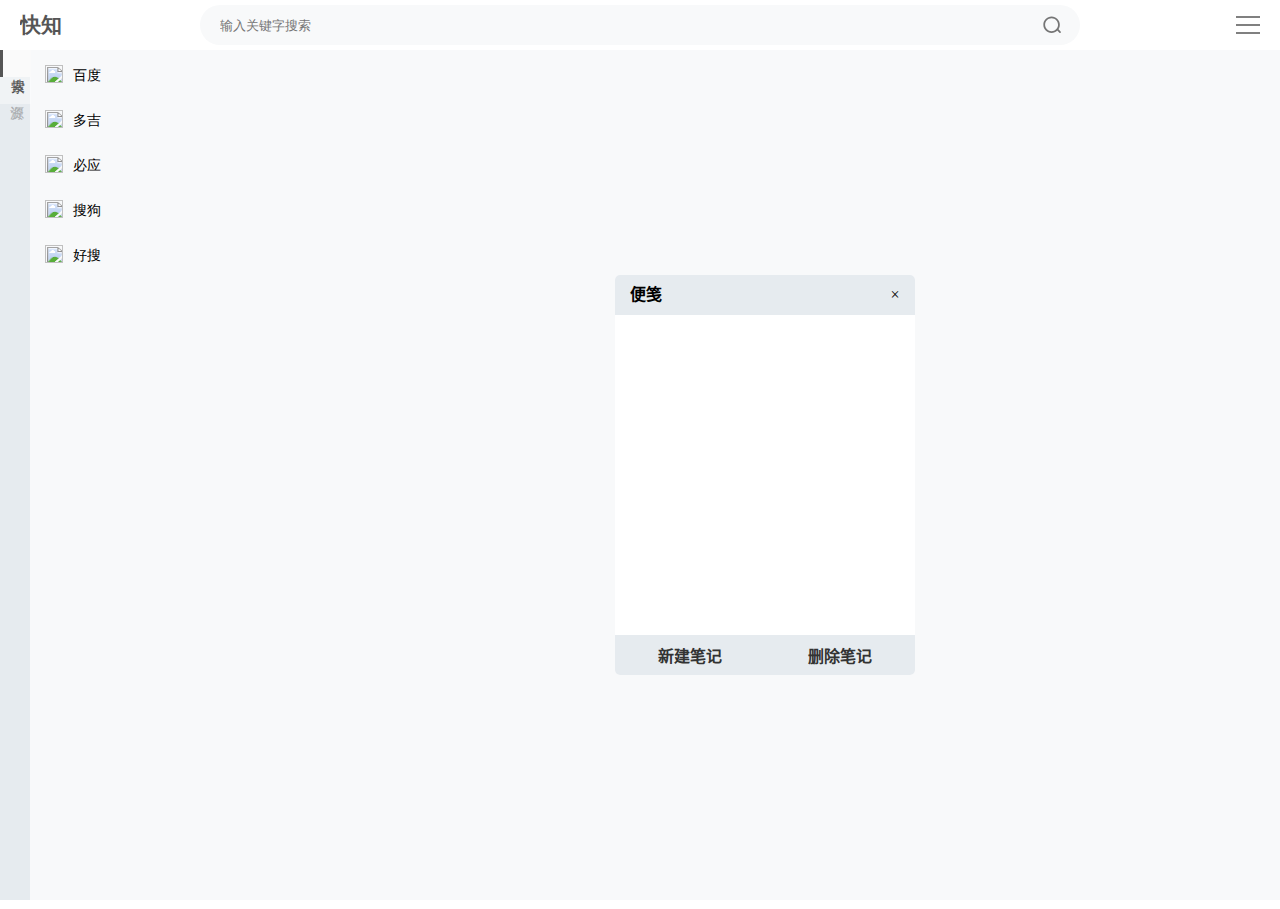
==== commit 980cefbf: "update index.html." ====
--- a/index.html
+++ b/index.html
@@ -73,7 +73,7 @@
 				<div class="nothing">
 				</div>
 				<div class="content template1">
-					<iframe id="engine" src="https://xiaobaizzz.gitee.io/home/" frameborder="0" marginwidth="0" marginheight="0" allowtransparency="true"
+					<iframe id="engine" src="./book.html" frameborder="0" marginwidth="0" marginheight="0" allowtransparency="true"
 					 style="background-color:#fff;"></iframe>
 				</div>
 				<div class="content template2 none">
@@ -293,7 +293,8 @@
 					["扛把子", "扛把子搜索", "https://www.69xixi.com", "https://www.69xixi.com/search/-------------.html?wd={keywords}","https://www.69xixi.com/favicon.ico", false, false],
 					["素白白", "素白白搜索", "https://www.subaibai.com", "https://www.subaibai.com/grabble?q={keywords}","https://www.subaibai.com/wp-content/uploads/2019/07/8486f5ef0a1060.ico", false, false],
 				    ["阿房屋", "阿房屋搜索", "https://bwl87.com", "https://bwl87.com/search/-------------/?wd={keywords}","https://bwl87.com/template/mytheme/statics/image/20201226/c48780b3c.ico", false, false],
-                    ["阿房屋", "阿房屋搜索", "https://www.nfstar.net", "https://www.nfstar.net/vodsearch/-------------/?wd={keywords}","https://p.pstatp.com/origin/1377300028241efafea04", false, false],
+                    ["奈飞星", "奈飞星搜索", "https://www.nfstar.net", "https://www.nfstar.net/vodsearch/-------------/?wd={keywords}","https://p.pstatp.com/origin/1377300028241efafea04", false, false],
+                    ["九七片", "九七片搜索", "http://www.97kpz.com", "http://www.97kpz.com/search.php?page=1&searchword={keywords}","http://www.97kpz.com/statics/img/favicon.ico", false, false],
                 ],
 				/*
 				[
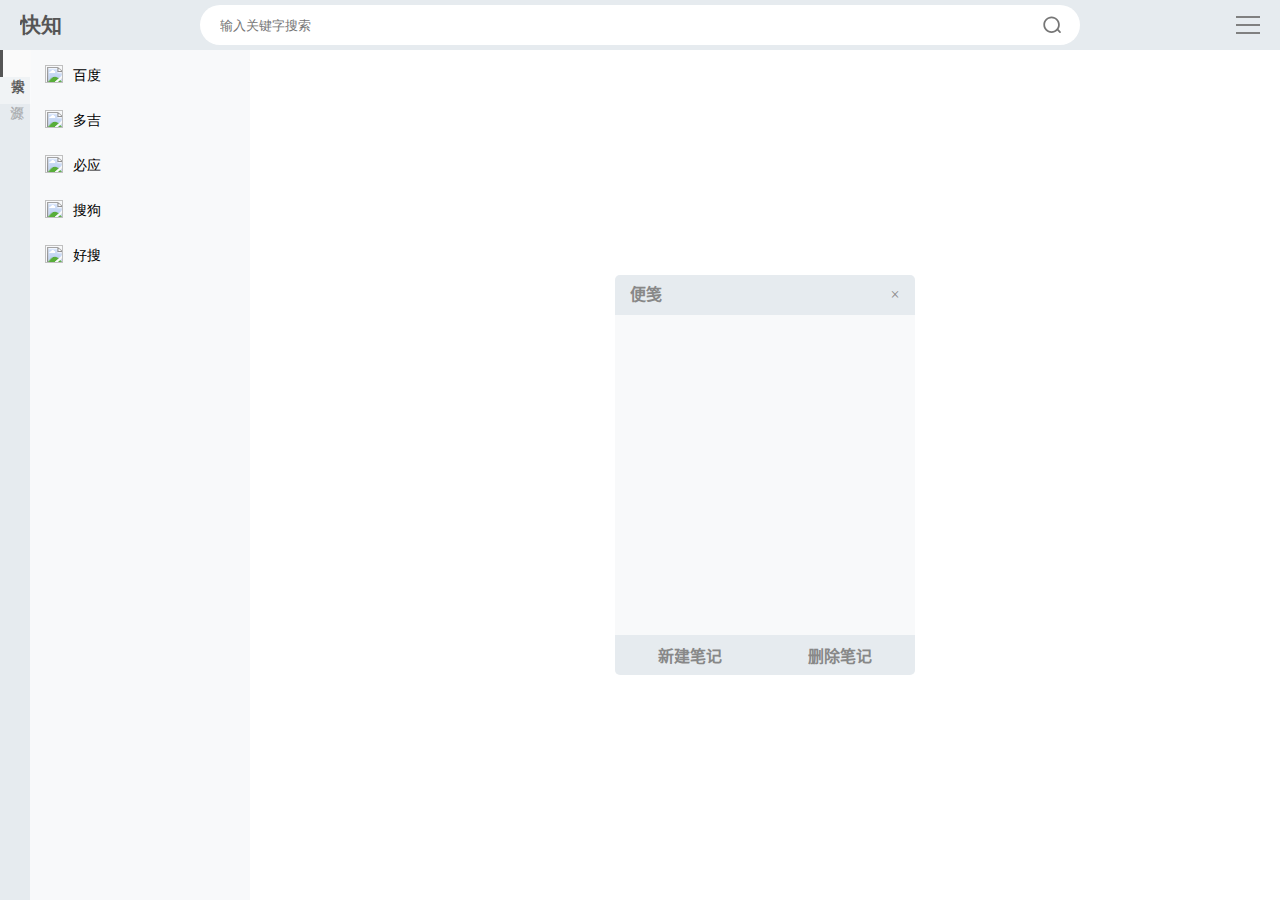
==== commit dffa21db: "update index.html." ====
--- a/index.html
+++ b/index.html
@@ -288,9 +288,10 @@
 				],
 				[
 					["茶杯狐", "茶杯狐搜索", "https://www.cupfox.com", "https://www.cupfox.com/search?key={keywords}","https://i.loli.net/2018/08/04/5b65b28a65aae.png", false, false],
-					["真不卡", "真不卡搜索", "https://www.zhenbuka.com", "https://www.zhenbuka.com/vodsearch/-------------/?wd={keywords}","https://www.zhenbuka.com/favicon.ico", false, false],
+                    ["真不卡", "真不卡搜索", "https://www.zhenbuka.com", "https://www.zhenbuka.com/vodsearch/-------------/?wd={keywords}","https://www.zhenbuka.com/favicon.ico", false, false],
 					["飞极速", "飞极速搜索", "http://www.feijisu5.com", "http://www.feijisu5.com/search/{keywords}","http://kukutu.tv/favicon.ico", false, false],
-					["扛把子", "扛把子搜索", "https://www.69xixi.com", "https://www.69xixi.com/search/-------------.html?wd={keywords}","https://www.69xixi.com/favicon.ico", false, false],
+					["大师兄", "大师兄搜索", "https://zz.ci", "https://zz.ci/index.php/vod/search.html?wd={keywords}","https://naotu.baidu.com/favicon.ico", false, false],
+                    ["扛把子", "扛把子搜索", "https://www.69xixi.com", "https://www.69xixi.com/search/-------------.html?wd={keywords}","https://www.69xixi.com/favicon.ico", false, false],
 					["素白白", "素白白搜索", "https://www.subaibai.com", "https://www.subaibai.com/grabble?q={keywords}","https://www.subaibai.com/wp-content/uploads/2019/07/8486f5ef0a1060.ico", false, false],
 				    ["阿房屋", "阿房屋搜索", "https://bwl87.com", "https://bwl87.com/search/-------------/?wd={keywords}","https://bwl87.com/template/mytheme/statics/image/20201226/c48780b3c.ico", false, false],
                     ["奈飞星", "奈飞星搜索", "https://www.nfstar.net", "https://www.nfstar.net/vodsearch/-------------/?wd={keywords}","https://p.pstatp.com/origin/1377300028241efafea04", false, false],
--- a/css/index.css
+++ b/css/index.css
@@ -14,7 +14,7 @@
 header {
 	width: 100%;
 	height: 50px !important;
-	background: #fff;
+	background: #e6ebef;
 	/* border-bottom: 1px solid #e6ebef; */
 	position: fixed;
 	z-index: 10100;
@@ -77,7 +77,7 @@
 	padding: 0 30px 0 10px;
 	width: 100%;
 	height: 40px;
-	background: #f8f9fa;
+	background: #fff;
 	/* border: 1px solid #e6ebef; */
 	box-sizing: border-box;
 	border-radius: 20px;
@@ -873,4 +873,4 @@
 
 li {
 	list-style: none;
-}
+}
